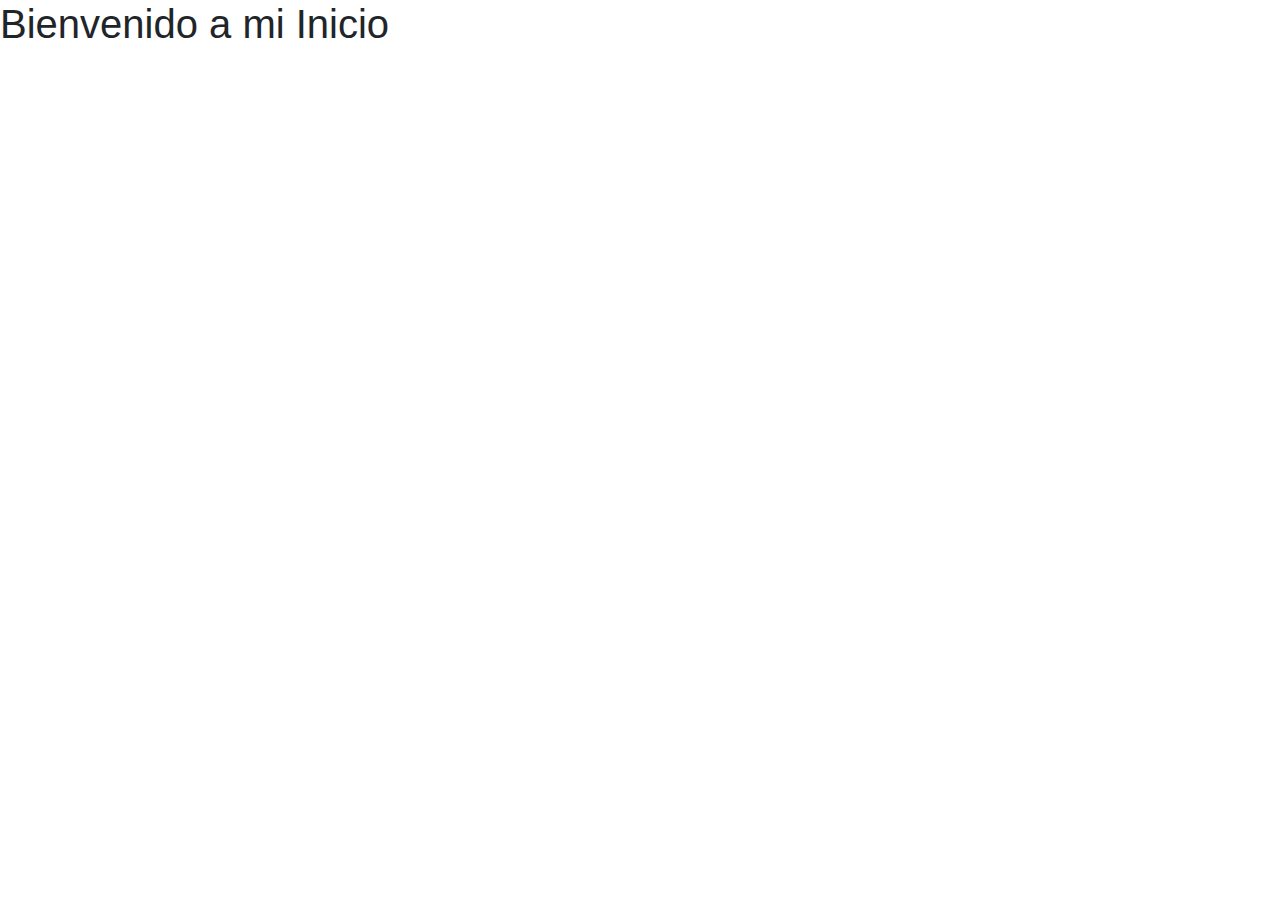
==== inicio.html @ fb7935a7 "bootstrap" ====
<!DOCTYPE html>
<html lang="es">
<head>
    <meta charset="UTF-8">
    <meta http-equiv="X-UA-Compatible" content="IE=edge">
    <meta name="viewport" content="width=device-width, initial-scale=1.0">
    <title>Login</title>
    <link rel="stylesheet" href="css/bootstrap.min.css">
    <link rel="stylesheet" href="css/estilos.css">
</head>
<body>
    <h1>Bienvenido a mi Inicio</h1>
</body>
</html>
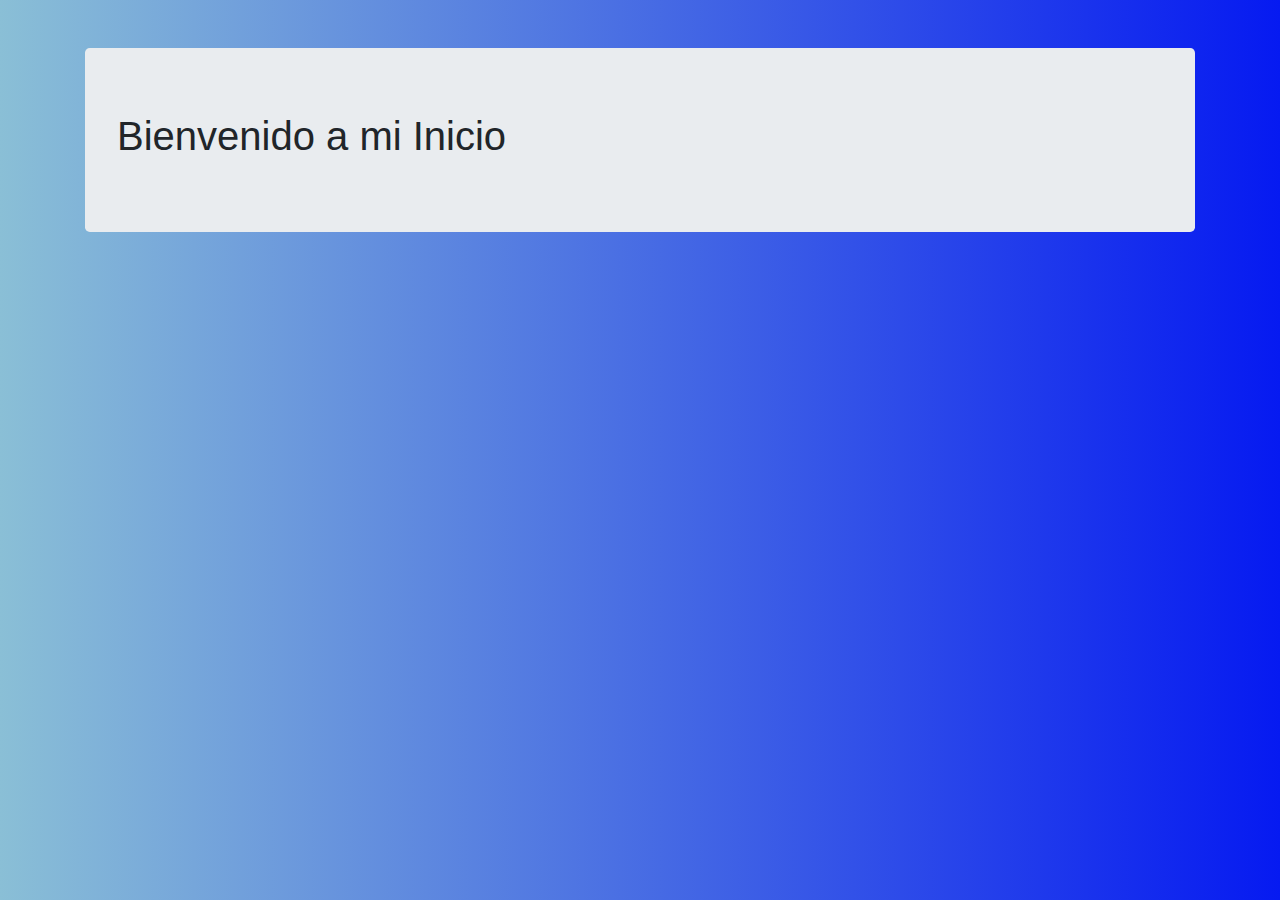
==== commit aef480ce: "Diseños" ====
--- a/inicio.html
+++ b/inicio.html
@@ -9,6 +9,10 @@
     <link rel="stylesheet" href="css/estilos.css">
 </head>
 <body>
-    <h1>Bienvenido a mi Inicio</h1>
+    <div class="container mt-5">
+        <div class="jumbotron">
+            <h1>Bienvenido a mi Inicio</h1>
+        </div>
+    </div>
 </body>
 </html> --- a/css/estilos.css
+++ b/css/estilos.css
@@ -0,0 +1,18 @@
+body{
+    background: linear-gradient(to right, #8abfd6, #061af1);
+}
+
+#login, #registro{
+    width: 50%;
+    border: 1px solid black;
+    border-radius: 10px;
+    margin: 0 auto;
+    padding: 30px;
+    background: #fff;
+    opacity: .8;
+    box-shadow: 10px 10px 10px 0px rgba(0,0,0,.5);
+} 
+
+#link{
+    text-align: right;
+} 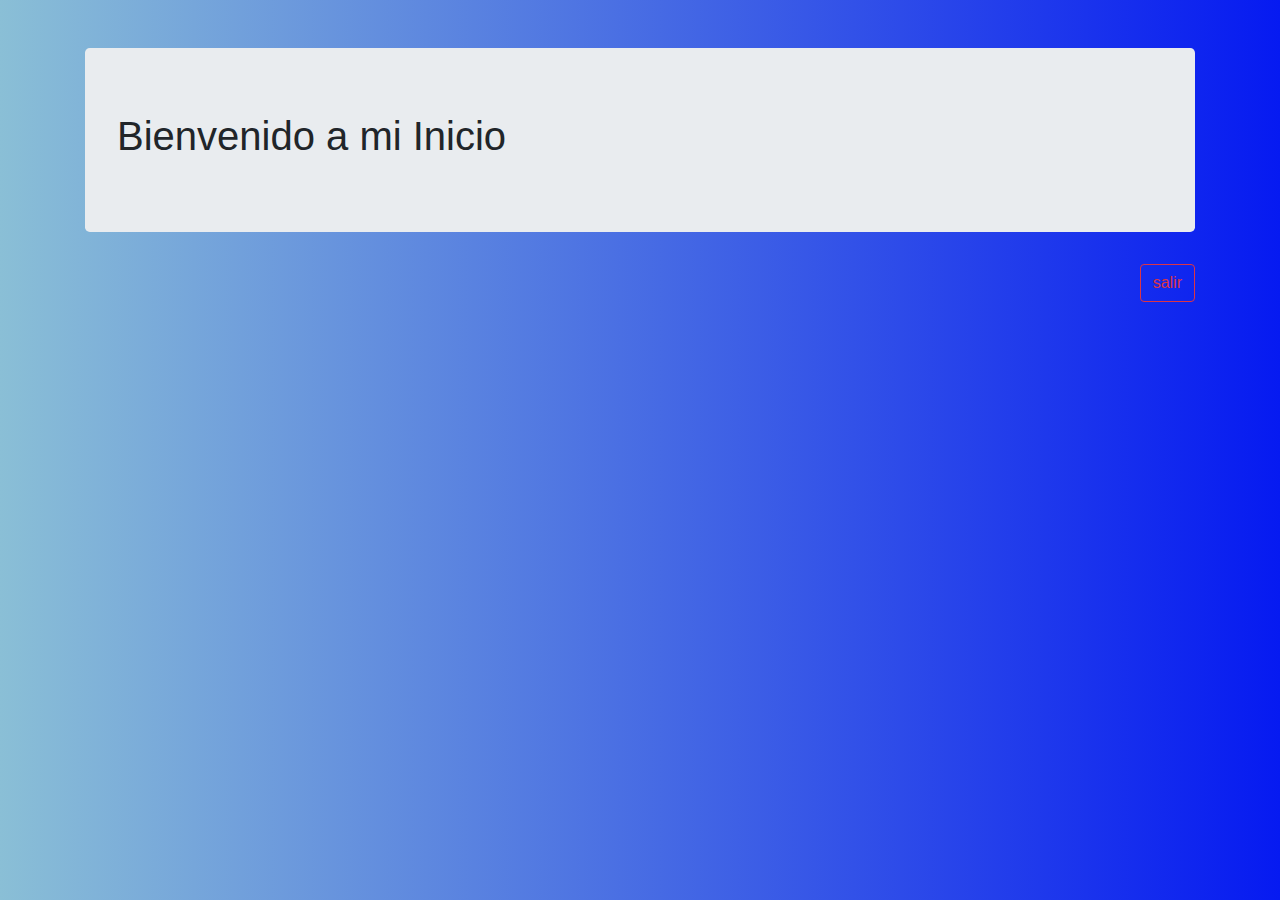
==== commit c1944605: "fin" ====
--- a/inicio.html
+++ b/inicio.html
@@ -13,6 +13,24 @@
         <div class="jumbotron">
             <h1>Bienvenido a mi Inicio</h1>
         </div>
+        <div id="salir">
+            <button class="btn btn-outline-danger" id="btnSalir">salir</button>
+        </div>
     </div>
+    <script>
+
+        window.addEventListener('laod', function(){
+            if(localStorage.getItem('sesion') == null){
+                window.location.replace('./index.html', '_self');
+            }
+        })
+
+       const boton = document.getElementById('btnSalir');
+       boton.addEventListener('click', function(e){
+        e.preventDefault();
+        localStorage.removeItem('sesion');
+        window.open('./index.html', '_sefl');
+       })
+    </script>
 </body>
 </html> --- a/css/estilos.css
+++ b/css/estilos.css
@@ -13,6 +13,6 @@
     box-shadow: 10px 10px 10px 0px rgba(0,0,0,.5);
 } 
 
-#link{
+#link, #salir{
     text-align: right;
 } 